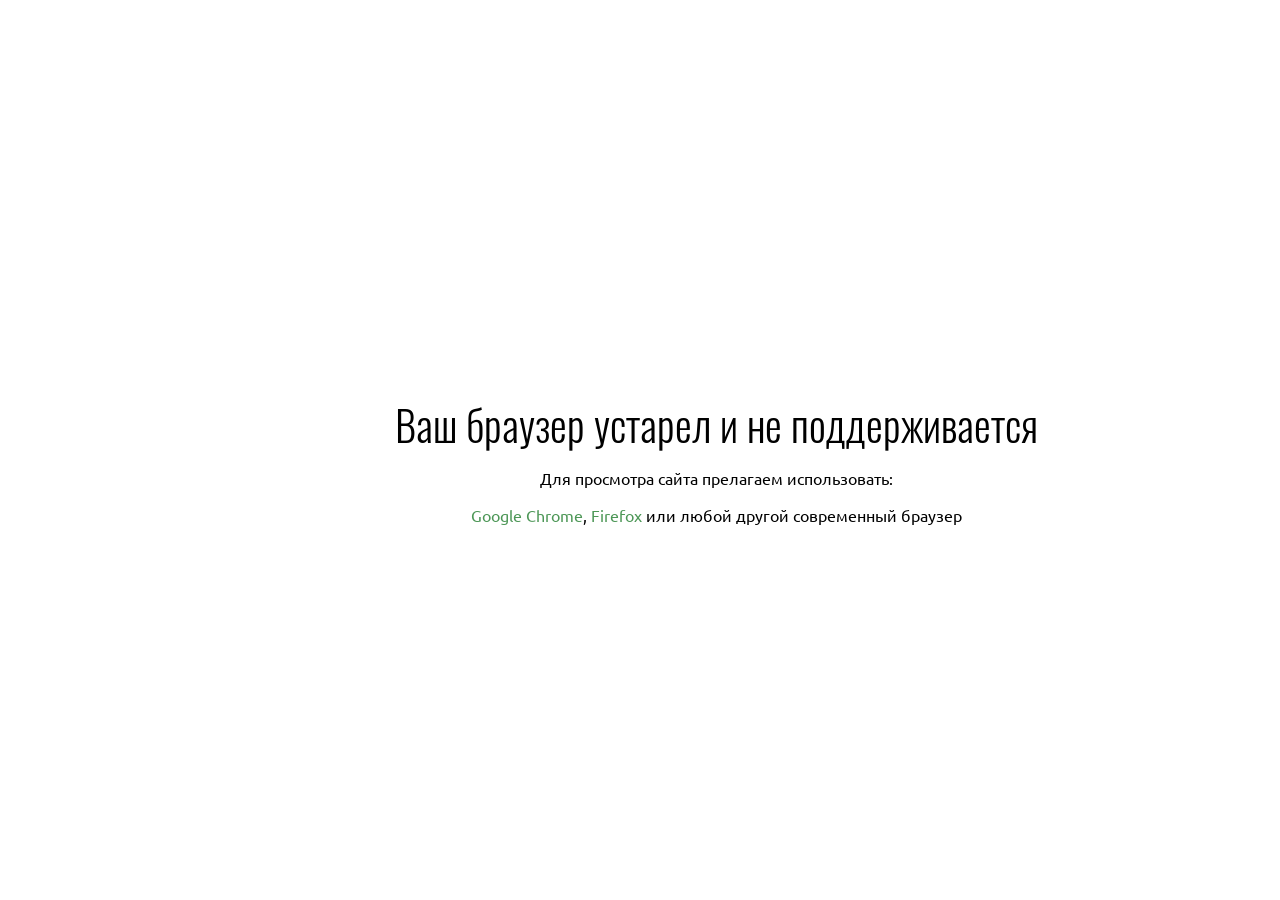
==== old-browser.html @ 26969a4f "Initial commit" ====
<!doctype html>
<html lang="ru">
<head>
  <meta charset="UTF-8">
  <title>Браузер устарел</title>
	<meta http-equiv="X-UA-Compatible" content="IE=edge" /> 
  <link rel="stylesheet" type="text/css" href="css/fonts.css" />	
  <link rel="stylesheet" type="text/css" href="css/style.css" />
</head>
<body>
  <style>
		html,body{height:100%;}
		body{display:table;width:100%;max-width:1200px;margin:0 auto;}
		.ie-wrapper{display:table-cell;vertical-align:middle;padding:50px 15px;text-align:center;}
		p{margin: 0 0 1em}
	</style>
	<div class="ie-wrapper">
		<img src="/img/logo.svg" width="300" alt="" />
		<h2>Ваш браузер устарел и не поддерживается</h2>
		<p>Для просмотра сайта прелагаем использовать:</p>
			<p><a href="https://www.google.com/intl/ru_ALL/chrome/">Google Chrome</a>, <a href="https://www.mozilla.org/ru/firefox/new/">Firefox</a> 
			или любой другой современный браузер</p>
	</div>
</body>
</html>
---- css/fonts.css ----
﻿@font-face {
	font-family: 'Oswald';
	src: local('Oswald ExtraLight'), local('Oswald-ExtraLight'),
			url('../fonts/oswald/Oswald-ExtraLight.woff2') format('woff2'),
			url('../fonts/oswald/Oswald-ExtraLight.woff') format('woff');
	font-weight: 200;
	font-style: normal;
	font-display: swap;
}
@font-face {
	font-family: 'Oswald';
	src: local('Oswald Light'), local('Oswald-Light'),
			url('../fonts/oswald/Oswald-Light.woff2') format('woff2'),
			url('../fonts/oswald/Oswald-Light.woff') format('woff');
	font-weight: 300;
	font-style: normal;
	font-display: swap;
}
@font-face {
	font-family: 'Oswald';
	src: local('Oswald Regular'), local('Oswald-Regular'),
			url('../fonts/oswald/Oswald-Regular.woff2') format('woff2'),
			url('../fonts/oswald/Oswald-Regular.woff') format('woff');
	font-weight: normal;
	font-style: normal;
	font-display: swap;
}
@font-face {
	font-family: 'Oswald';
	src: local('Oswald Medium'), local('Oswald-Medium'),
			url('../fonts/oswald/Oswald-Medium.woff2') format('woff2'),
			url('../fonts/oswald/Oswald-Medium.woff') format('woff');
	font-weight: 500;
	font-style: normal;
	font-display: swap;
}
@font-face {
	font-family: 'Oswald';
	src: local('Oswald SemiBold'), local('Oswald-SemiBold'),
			url('../fonts/oswald/Oswald-SemiBold.woff2') format('woff2'),
			url('../fonts/oswald/Oswald-SemiBold.woff') format('woff');
	font-weight: 600;
	font-style: normal;
	font-display: swap;
}
@font-face {
	font-family: 'Oswald';
	src: local('Oswald Bold'), local('Oswald-Bold'),
			url('../fonts/oswald/Oswald-Bold.woff2') format('woff2'),
			url('../fonts/oswald/Oswald-Bold.woff') format('woff');
	font-weight: bold;
	font-style: normal;
	font-display: swap;
}
/*ubuntu*/
@font-face {
	font-family: 'Ubuntu';
	src: local('Ubuntu Light Italic'), local('Ubuntu-LightItalic'),
			url('../fonts/ubuntu/Ubuntu-LightItalic.woff2') format('woff2'),
			url('../fonts/ubuntu/Ubuntu-LightItalic.woff') format('woff');
	font-weight: 300;
	font-style: italic;
}
@font-face {
	font-family: 'Ubuntu';
	src: local('Ubuntu Light'), local('Ubuntu-Light'),
			url('../fonts/ubuntu/Ubuntu-Light.woff2') format('woff2'),
			url('../fonts/ubuntu/Ubuntu-Light.woff') format('woff');
	font-weight: 300;
	font-style: normal;
}
@font-face {
	font-family: 'Ubuntu';
	src: local('Ubuntu Regular'), local('Ubuntu-Regular'),
			url('../fonts/ubuntu/Ubuntu-Regular.woff2') format('woff2'),
			url('../fonts/ubuntu/Ubuntu-Regular.woff') format('woff');
	font-weight: normal;
	font-style: normal;
}
@font-face {
	font-family: 'Ubuntu';
	src: local('Ubuntu Italic'), local('Ubuntu-Italic'),
			url('../fonts/ubuntu/Ubuntu-Italic.woff2') format('woff2'),
			url('../fonts/ubuntu/Ubuntu-Italic.woff') format('woff');
	font-weight: normal;
	font-style: italic;
}
@font-face {
	font-family: 'Ubuntu';
	src: local('Ubuntu Medium'), local('Ubuntu-Medium'),
			url('../fonts/ubuntu/Ubuntu-Medium.woff2') format('woff2'),
			url('../fonts/ubuntu/Ubuntu-Medium.woff') format('woff');
	font-weight: 500;
	font-style: normal;
}
@font-face {
	font-family: 'Ubuntu';
	src: local('Ubuntu Medium Italic'), local('Ubuntu-MediumItalic'),
			url('../fonts/ubuntu/Ubuntu-MediumItalic.woff2') format('woff2'),
			url('../fonts/ubuntu/Ubuntu-MediumItalic.woff') format('woff');
	font-weight: 500;
	font-style: italic;
}
@font-face {
	font-family: 'Ubuntu';
	src: local('Ubuntu Bold'), local('Ubuntu-Bold'),
			url('../fonts/ubuntu/Ubuntu-Bold.woff2') format('woff2'),
			url('../fonts/ubuntu/Ubuntu-Bold.woff') format('woff');
	font-weight: bold;
	font-style: normal;
}
@font-face {
	font-family: 'Ubuntu';
	src: local('Ubuntu Bold Italic'), local('Ubuntu-BoldItalic'),
			url('../fonts/ubuntu/Ubuntu-BoldItalic.woff2') format('woff2'),
			url('../fonts/ubuntu/Ubuntu-BoldItalic.woff') format('woff');
	font-weight: bold;
	font-style: italic;
}
---- css/style.css ----
@charset "UTF-8";
html {
  -webkit-box-sizing: border-box;
          box-sizing: border-box;
}

*, :before, :after {
  -webkit-box-sizing: inherit;
          box-sizing: inherit;
  -webkit-box-flex: 0;
      -ms-flex: 0 1 auto;
          flex: 0 1 auto;
}

body {
  margin: 0;
  padding: 0 0 0 152px;
  min-height: 100vh;
  min-height: var(--w-height);
  font: normal normal 16px/1.3125 Ubuntu, sans-serif;
}

img,
iframe,
video {
  max-width: 100%;
  -webkit-user-select: none;
     -moz-user-select: none;
      -ms-user-select: none;
          user-select: none;
}

a img {
  border: none;
}

a {
  color: #4D9757;
  text-decoration: none;
}

p {
  margin: 0 0 0.9375;
}
p:last-child {
  margin: 0;
}

*:focus {
  outline: none;
}

*:invalid {
  -webkit-box-shadow: none;
          box-shadow: none;
}

/*элементы форм */
input, textarea, button, select {
  font: inherit;
  color: inherit;
}

textarea {
  resize: none;
  overflow: auto;
}

.field {
  display: block;
  position: relative;
  -webkit-user-select: none;
     -moz-user-select: none;
      -ms-user-select: none;
          user-select: none;
  text-align: left;
  margin: 0 0 15px;
}
.field:last-child {
  margin-bottom: 0;
}
.field__input, .field__select {
  margin: 0;
}
.field__placeholder {
  font-size: 16px;
  color: #000;
  line-height: normal;
  white-space: nowrap;
  overflow: hidden;
  text-overflow: ellipsis;
  position: absolute;
  top: 21px;
  left: 25px;
  width: calc(100% - 50px);
  -webkit-transition: all 0.2s ease;
  transition: all 0.2s ease;
  pointer-events: none;
}
.field__input:focus + .field__placeholder, .field--fill .field__placeholder {
  font-size: 11px;
  top: 4px;
}
.field__description {
  display: block;
  font-size: 14px;
  line-height: normal;
  color: #ADADAD;
  padding: 4px 25px;
}

/*кнопки */
button,
[type=submit],
[type=reset],
[type=image] {
  cursor: pointer;
}

.btn {
  -webkit-appearance: none;
     -moz-appearance: none;
          appearance: none;
  display: inline-block;
  vertical-align: top;
  background: -webkit-gradient(linear, left top, left bottom, from(#E2CA71), to(#C6A238));
  background: linear-gradient(180deg, #E2CA71 0%, #C6A238 100%);
  font: normal bold 16px/1.5 Ubuntu, sans-serif;
  padding: 24px 50px;
  color: #fff;
  text-shadow: 0px -1px 0px rgba(0, 0, 0, 0.246449);
  text-transform: uppercase;
  border-radius: 100px;
  text-align: center;
  -webkit-user-select: none;
     -moz-user-select: none;
      -ms-user-select: none;
          user-select: none;
  -webkit-box-shadow: 0px 3px 0px #967B12;
          box-shadow: 0px 3px 0px #967B12;
}
.btn--small {
  background: #51B05E;
  padding: 5px 13px;
  border-radius: 4px;
  font-weight: 400;
  text-transform: none;
  text-shadow: none;
  -webkit-box-shadow: none;
          box-shadow: none;
  font-size: 14px;
}
.btn--block {
  display: block;
  width: 100%;
  padding-left: 7px;
  padding-right: 7px;
}

/*заголовки */
h1, h2, h3, h4, h5, h6 {
  margin: 0 0 1em;
}

h1, h2 {
  font-family: Oswald, sans-serif;
  font-weight: 300;
  font-size: 42px;
}
h1 b, h1 strong, h2 b, h2 strong {
  font-weight: inherit;
  color: #4D9757;
}

h1 {
  line-height: 1.619047619;
  margin: 0 0 0.4761904762em;
}
h1:last-child {
  margin-bottom: 0;
}

h2 {
  line-height: 1.380952381;
  margin: 0 0 0.380952381em;
}
h2:last-child {
  margin-bottom: 0;
}

h4 {
  font-size: 20px;
  line-height: 1.3;
  font-weight: inherit;
  margin: 0 0 0.85em;
}
h4:last-child {
  margin-bottom: 0;
}

/*списки */
ul, ol {
  margin: 0 0 1em;
}

/*таблицы */
/*контейнеры */
.wrapper {
  max-width: 1215px;
  padding: 0 65px;
}

/*ОСНОВНОЕ СОДЕРЖИМОЕ */
.header {
  position: fixed;
  top: 0;
  left: 0;
  width: 152px;
  height: 100%;
}

.top-block {
  min-height: 100vh;
  min-height: var(--w-height);
  padding: 100px 0;
  background-size: cover;
  background-position: center;
  background-repeat: no-repeat;
  display: -webkit-box;
  display: -ms-flexbox;
  display: flex;
  -webkit-box-orient: vertical;
  -webkit-box-direction: normal;
      -ms-flex-direction: column;
          flex-direction: column;
  color: #fff;
}
.top-block__wrapper {
  width: 100%;
  margin: auto 0;
}
.top-block__text {
  max-width: 680px;
}
.top-block__text h1 {
  text-transform: uppercase;
}

/*АДАПТИВ */
@media(min-width: 992px) {
  .btn {
    -webkit-transition: all 0.3s ease;
    transition: all 0.3s ease;
  }
  .btn:hover {
    background: -webkit-gradient(linear, left top, left bottom, color-stop(-144.43%, #E2CA71), color-stop(38.55%, #C6A238));
    background: linear-gradient(180deg, #E2CA71 -144.43%, #C6A238 38.55%);
  }
  .btn--small:hover {
    background: #3D9349;
  }
}
@media(max-width:1199px) {
  .wrapper {
    max-width: 992px;
  }
}
@media(max-width:991px);
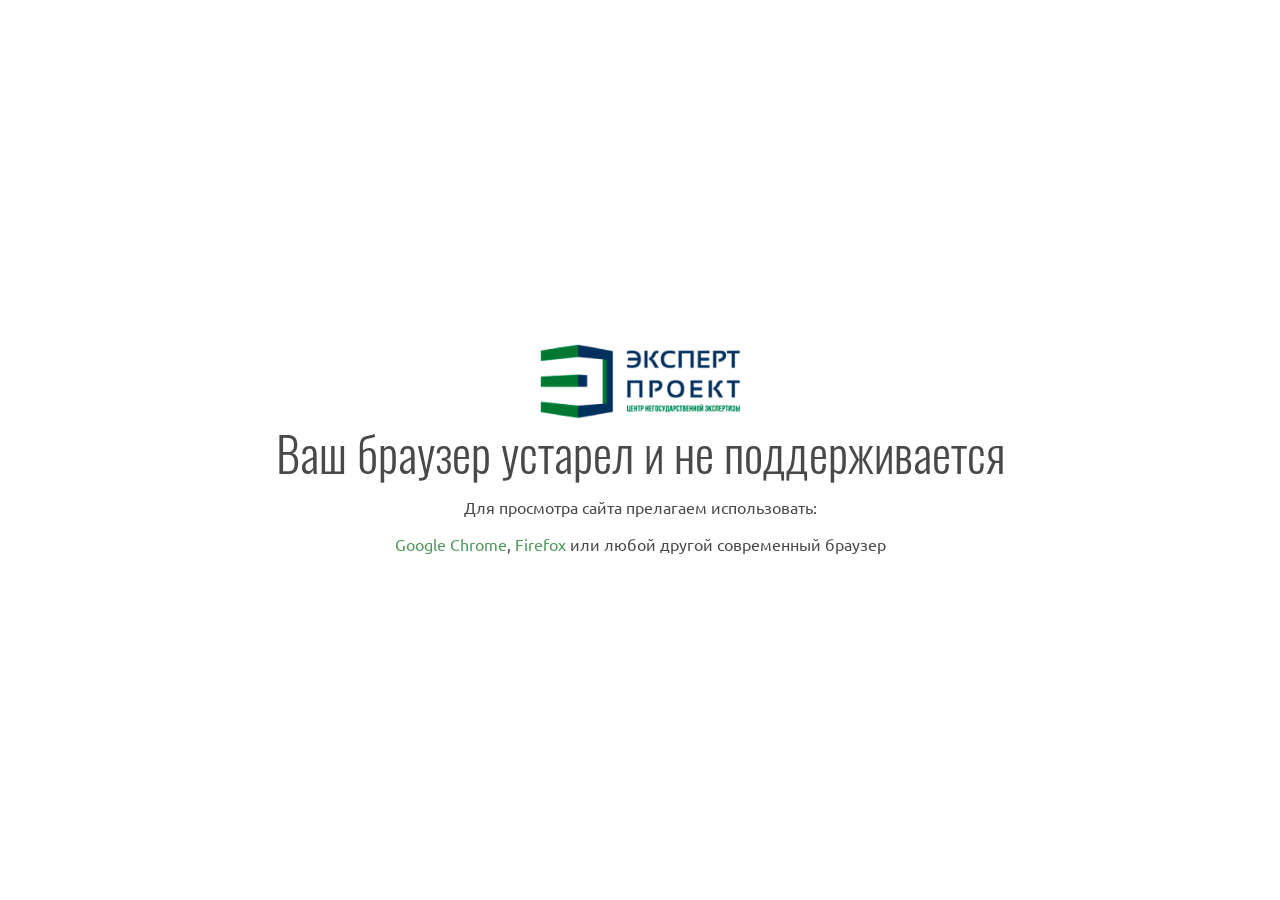
==== commit 85e60f87: "done" ====
--- a/old-browser.html
+++ b/old-browser.html
@@ -15,7 +15,7 @@
 		p{margin: 0 0 1em}
 	</style>
 	<div class="ie-wrapper">
-		<img src="/img/logo.svg" width="300" alt="" />
+		<img src="/img/logo.png" width="200" alt="" />
 		<h2>Ваш браузер устарел и не поддерживается</h2>
 		<p>Для просмотра сайта прелагаем использовать:</p>
 			<p><a href="https://www.google.com/intl/ru_ALL/chrome/">Google Chrome</a>, <a href="https://www.mozilla.org/ru/firefox/new/">Firefox</a> 
--- a/css/fonts.css
+++ b/css/fonts.css
@@ -116,4 +116,85 @@
 			url('../fonts/ubuntu/Ubuntu-BoldItalic.woff') format('woff');
 	font-weight: bold;
 	font-style: italic;
+}
+@font-face {
+	font-family: 'Montserrat';
+	src: local('Montserrat Thin'), local('Montserrat-Thin'),
+			url('../fonts/montserrat/Montserrat-Thin.woff2') format('woff2'),
+			url('../fonts/montserrat/Montserrat-Thin.woff') format('woff');
+	font-weight: 100;
+	font-style: normal;
+	font-display: swap;
+}
+@font-face {
+	font-family: 'Montserrat';
+	src: local('Montserrat ExtraLight'), local('Montserrat-ExtraLight'),
+			url('../fonts/montserrat/Montserrat-ExtraLight.woff2') format('woff2'),
+			url('../fonts/montserrat/Montserrat-ExtraLight.woff') format('woff');
+	font-weight: 200;
+	font-style: normal;
+	font-display: swap;
+}
+@font-face {
+	font-family: 'Montserrat';
+	src: local('Montserrat Light'), local('Montserrat-Light'),
+			url('../fonts/montserrat/Montserrat-Light.woff2') format('woff2'),
+			url('../fonts/montserrat/Montserrat-Light.woff') format('woff');
+	font-weight: 300;
+	font-style: normal;
+	font-display: swap;
+}
+@font-face {
+	font-family: 'Montserrat';
+	src: local('Montserrat Regular'), local('Montserrat-Regular'),
+			url('../fonts/montserrat/Montserrat-Regular.woff2') format('woff2'),
+			url('../fonts/montserrat/Montserrat-Regular.woff') format('woff');
+	font-weight: normal;
+	font-style: normal;
+	font-display: swap;
+}
+@font-face {
+	font-family: 'Montserrat';
+	src: local('Montserrat Medium'), local('Montserrat-Medium'),
+			url('../fonts/montserrat/Montserrat-Medium.woff2') format('woff2'),
+			url('../fonts/montserrat/Montserrat-Medium.woff') format('woff');
+	font-weight: 500;
+	font-style: normal;
+	font-display: swap;
+}
+@font-face {
+	font-family: 'Montserrat';
+	src: local('Montserrat SemiBold'), local('Montserrat-SemiBold'),
+			url('../fonts/montserrat/Montserrat-SemiBold.woff2') format('woff2'),
+			url('../fonts/montserrat/Montserrat-SemiBold.woff') format('woff');
+	font-weight: 600;
+	font-style: normal;
+	font-display: swap;
+}
+@font-face {
+	font-family: 'Montserrat';
+	src: local('Montserrat Bold'), local('Montserrat-Bold'),
+			url('../fonts/montserrat/Montserrat-Bold.woff2') format('woff2'),
+			url('../fonts/montserrat/Montserrat-Bold.woff') format('woff');
+	font-weight: bold;
+	font-style: normal;
+	font-display: swap;
+}
+@font-face {
+	font-family: 'Montserrat';
+	src: local('Montserrat ExtraBold'), local('Montserrat-ExtraBold'),
+			url('../fonts/montserrat/Montserrat-ExtraBold.woff2') format('woff2'),
+			url('../fonts/montserrat/Montserrat-ExtraBold.woff') format('woff');
+	font-weight: 800;
+	font-style: normal;
+	font-display: swap;
+}
+@font-face {
+	font-family: 'Montserrat';
+	src: local('Montserrat Black'), local('Montserrat-Black'),
+			url('../fonts/montserrat/Montserrat-Black.woff2') format('woff2'),
+			url('../fonts/montserrat/Montserrat-Black.woff') format('woff');
+	font-weight: 900;
+	font-style: normal;
+	font-display: swap;
 }
--- a/css/style.css
+++ b/css/style.css
@@ -14,10 +14,12 @@
 
 body {
   margin: 0;
-  padding: 0 0 0 152px;
+  padding: 0 0 0 151px;
   min-height: 100vh;
   min-height: var(--w-height);
+  min-width: 320px;
   font: normal normal 16px/1.3125 Ubuntu, sans-serif;
+  color: #494949;
 }
 
 img,
@@ -40,10 +42,41 @@
 }
 
 p {
-  margin: 0 0 0.9375;
+  margin: 0 0 0.9375em;
 }
 p:last-child {
   margin: 0;
+}
+
+blockquote {
+  margin: 1.2272727273em 0 1em;
+  font-size: 22px;
+  line-height: 1.3181818182;
+  font-style: italic;
+  padding: 0 0 0 80px;
+  position: relative;
+}
+blockquote:last-child {
+  margin-bottom: 0;
+}
+blockquote:first-child {
+  margin-top: 0;
+}
+blockquote:before {
+  content: "„";
+  display: inline-block;
+  pointer-events: none;
+  font: normal 300 180px/1 Oswald, sans-serif;
+  color: #51B05E;
+  position: absolute;
+  bottom: calc(100% - 0.21em);
+  left: 0;
+}
+blockquote p {
+  margin: 0 0 0.4545454545em;
+}
+blockquote p:last-child {
+  margin-bottom: 0;
 }
 
 *:focus {
@@ -64,6 +97,35 @@
 textarea {
   resize: none;
   overflow: auto;
+}
+
+[type=text],
+[type=email],
+[type=tel],
+[type=password],
+[type=url],
+textarea {
+  display: block;
+  width: 100%;
+  border: none;
+  border-radius: 10px;
+  background-color: #F7F7F7;
+  padding: 22px 20px;
+  font-size: 16px;
+  line-height: 1.3125;
+  color: #282828;
+  -webkit-box-shadow: inset 0px 1px 3px rgba(0, 0, 0, 0.0986943);
+          box-shadow: inset 0px 1px 3px rgba(0, 0, 0, 0.0986943);
+  margin: 0 0 20px;
+  min-width: 0;
+}
+[type=text]:last-child,
+[type=email]:last-child,
+[type=tel]:last-child,
+[type=password]:last-child,
+[type=url]:last-child,
+textarea:last-child {
+  margin-bottom: 0;
 }
 
 .field {
@@ -73,40 +135,43 @@
      -moz-user-select: none;
       -ms-user-select: none;
           user-select: none;
+  margin: 0 0 20px;
+  color: #282828;
+}
+.field:last-child {
+  margin-bottom: 0;
+}
+.field__input {
+  margin: 0;
   text-align: left;
-  margin: 0 0 15px;
-}
-.field:last-child {
-  margin-bottom: 0;
-}
-.field__input, .field__select {
-  margin: 0;
 }
 .field__placeholder {
   font-size: 16px;
-  color: #000;
-  line-height: normal;
+  line-height: 1.3125;
+  font-weight: bold;
   white-space: nowrap;
   overflow: hidden;
   text-overflow: ellipsis;
   position: absolute;
-  top: 21px;
-  left: 25px;
-  width: calc(100% - 50px);
+  top: 23px;
+  /*горожу такой колхоз, т.к. text-align не анимируется */
+  left: 50%;
+  -webkit-transform: translateX(-50%);
+          transform: translateX(-50%);
+  text-align: left;
+  max-width: 100%;
+  padding: 0 20px;
+  pointer-events: none;
   -webkit-transition: all 0.2s ease;
   transition: all 0.2s ease;
-  pointer-events: none;
 }
 .field__input:focus + .field__placeholder, .field--fill .field__placeholder {
-  font-size: 11px;
-  top: 4px;
-}
-.field__description {
-  display: block;
-  font-size: 14px;
-  line-height: normal;
-  color: #ADADAD;
-  padding: 4px 25px;
+  font-size: 12px;
+  line-height: 1.75;
+  top: 0;
+  left: 0;
+  -webkit-transform: none;
+          transform: none;
 }
 
 /*кнопки */
@@ -125,8 +190,9 @@
   vertical-align: top;
   background: -webkit-gradient(linear, left top, left bottom, from(#E2CA71), to(#C6A238));
   background: linear-gradient(180deg, #E2CA71 0%, #C6A238 100%);
-  font: normal bold 16px/1.5 Ubuntu, sans-serif;
+  font: normal 500 16px/1.5 Ubuntu, sans-serif;
   padding: 24px 50px;
+  border: none;
   color: #fff;
   text-shadow: 0px -1px 0px rgba(0, 0, 0, 0.246449);
   text-transform: uppercase;
@@ -141,14 +207,27 @@
 }
 .btn--small {
   background: #51B05E;
-  padding: 5px 13px;
+  padding: 5px 12px;
   border-radius: 4px;
   font-weight: 400;
   text-transform: none;
   text-shadow: none;
   -webkit-box-shadow: none;
           box-shadow: none;
+  font-size: 12px;
+}
+.btn--thin {
+  border: 3px solid #4D9757;
+  color: inherit;
+  background: none;
+  padding: 12px 35px;
+  -webkit-box-shadow: none;
+          box-shadow: none;
   font-size: 14px;
+}
+.btn--white {
+  color: #fff;
+  border-color: #fff;
 }
 .btn--block {
   display: block;
@@ -156,6 +235,28 @@
   padding-left: 7px;
   padding-right: 7px;
 }
+.btn--question:before {
+  content: "";
+  font-family: "Font Awesome 5 Pro";
+  font-size: 1.3571428571em;
+  line-height: 0.76;
+  font-weight: 400;
+  color: #4D9757;
+  vertical-align: text-top;
+  margin-right: 0.6315789474em;
+  margin-left: -0.2631578947em;
+}
+.btn--envelope:before {
+  content: "";
+  font-family: "Font Awesome 5 Pro";
+  font-size: 1.3571428571em;
+  line-height: 0.76;
+  font-weight: 400;
+  color: #4D9757;
+  vertical-align: -0.1em;
+  margin-right: 0.6315789474em;
+  margin-left: -0.2631578947em;
+}
 
 /*заголовки */
 h1, h2, h3, h4, h5, h6 {
@@ -165,7 +266,7 @@
 h1, h2 {
   font-family: Oswald, sans-serif;
   font-weight: 300;
-  font-size: 42px;
+  font-size: 48px;
 }
 h1 b, h1 strong, h2 b, h2 strong {
   font-weight: inherit;
@@ -173,18 +274,28 @@
 }
 
 h1 {
-  line-height: 1.619047619;
-  margin: 0 0 0.4761904762em;
+  line-height: 1.4166666667;
+  margin: 0 0 0.4166666667em;
 }
 h1:last-child {
   margin-bottom: 0;
 }
 
 h2 {
-  line-height: 1.380952381;
-  margin: 0 0 0.380952381em;
+  line-height: 1.2083333333;
+  margin: 0 0 0.3333333333em;
 }
 h2:last-child {
+  margin-bottom: 0;
+}
+
+h3 {
+  font-size: 24px;
+  line-height: 1.3333333333;
+  margin: 0 0 4px;
+  font-weight: inherit;
+}
+h3:last-child {
   margin-bottom: 0;
 }
 
@@ -198,9 +309,34 @@
   margin-bottom: 0;
 }
 
+h5 {
+  color: #6a6a6a;
+  font-size: 13px;
+  line-height: 1.3846153846;
+  font-weight: inherit;
+  margin: 0 0 1em;
+}
+h5:last-child {
+  margin-bottom: 0;
+}
+
 /*списки */
 ul, ol {
   margin: 0 0 1em;
+}
+ul:last-child, ol:last-child {
+  margin-bottom: 0;
+}
+
+ul {
+  list-style-image: url(../img/icons/list-marker.svg);
+  padding-left: 1.3em;
+}
+ul > li {
+  margin: 0 0 1em;
+}
+ul > li:last-child {
+  margin-bottom: 0;
 }
 
 /*таблицы */
@@ -208,21 +344,218 @@
 .wrapper {
   max-width: 1215px;
   padding: 0 65px;
+  margin: 0 auto;
+}
+
+.box {
+  display: -webkit-box;
+  display: -ms-flexbox;
+  display: flex;
+  -ms-flex-wrap: wrap;
+      flex-wrap: wrap;
+  margin: 0 -10px;
+}
+
+/*элементы слайдера */
+.slick-arrow {
+  display: inline-block;
+  vertical-align: top;
+  width: 52px;
+  height: 52px;
+  border: 3px solid #4D9757;
+  border-radius: 50%;
+  color: #000;
+  text-align: center;
+  line-height: 46px;
+  font-size: 26px;
+  cursor: pointer;
+}
+
+/*модальные окна */
+.modal {
+  display: none;
+}
+.mfp-content .modal {
+  display: block;
+}
+
+.mfp-inline-holder .mfp-content {
+  width: auto;
+  max-width: 100%;
 }
 
 /*ОСНОВНОЕ СОДЕРЖИМОЕ */
+.logo {
+  display: inline-block;
+}
+.logo img {
+  display: block;
+  width: 100%;
+}
+
+.menu-btn {
+  display: none;
+}
+
 .header {
   position: fixed;
   top: 0;
   left: 0;
-  width: 152px;
+  width: 151px;
   height: 100%;
+  display: -webkit-box;
+  display: -ms-flexbox;
+  display: flex;
+  -webkit-box-orient: vertical;
+  -webkit-box-direction: normal;
+      -ms-flex-direction: column;
+          flex-direction: column;
+  overflow: auto;
+  color: #000;
+  border-right: 1px solid rgba(0, 0, 0, 0.1);
+}
+.header__logo {
+  padding: 12px 15px 18px 12px;
+  border-bottom: 1px solid rgba(0, 0, 0, 0.1);
+  -webkit-box-flex: 0;
+      -ms-flex: 0 0 auto;
+          flex: 0 0 auto;
+}
+.header__menu {
+  display: -webkit-box;
+  display: -ms-flexbox;
+  display: flex;
+  -webkit-box-orient: vertical;
+  -webkit-box-direction: normal;
+      -ms-flex-direction: column;
+          flex-direction: column;
+  -webkit-box-flex: 1;
+      -ms-flex: 1 1 auto;
+          flex: 1 1 auto;
+}
+.header__nav {
+  list-style: none;
+  margin: 0;
+  padding: 0;
+  font: normal bold 18px/1.25 Oswald, sans-serif;
+  padding: 10px 0;
+  border-bottom: 1px solid rgba(0, 0, 0, 0.1);
+  -webkit-box-flex: 1;
+      -ms-flex: 1 1 auto;
+          flex: 1 1 auto;
+}
+.header__nav > li {
+  margin: 0;
+}
+.header__nav > li.active {
+  color: #4D9757;
+}
+.header__nav > li > a {
+  display: block;
+  color: inherit;
+  padding: 12px 15px;
+}
+.header__contacts {
+  padding: 14px 12px;
+  border-bottom: 1px solid rgba(0, 0, 0, 0.1);
+  -webkit-box-flex: 0;
+      -ms-flex: 0 0 auto;
+          flex: 0 0 auto;
+  text-align: center;
+}
+.header__phone {
+  color: inherit;
+  font-size: 18px;
+  font-family: Oswald;
+}
+.header__phone--mobile {
+  display: none;
+}
+.header__status {
+  font-size: 12px;
+  margin: 7px 0;
+}
+.header__status:before {
+  content: "";
+  display: inline-block;
+  width: 0.75em;
+  height: 0.75em;
+  border-radius: 50%;
+  vertical-align: middle;
+  background-color: #51B05E;
+  margin: 0 0.5em 0 0;
+}
+.header__auth {
+  padding: 22px;
+  text-align: center;
+  border-bottom: 1px solid rgba(0, 0, 0, 0.1);
+  font-size: 12px;
+  line-height: 1.1666666667;
+}
+.header__auth-icon {
+  display: block;
+  color: #4D9757;
+  font-size: 28px;
+  margin: 0 0 8px;
+}
+.header__auth-title {
+  font: normal bold 12px/1.42 Montserrat, sans-serif;
+  text-transform: uppercase;
+  color: #282828;
+  margin: 0 0 8px;
+}
+.header__auth-title:last-child {
+  margin-bottom: 0;
+}
+
+.link-banner {
+  display: block;
+  background-color: #fff;
+  border-radius: 6px;
+  -webkit-box-shadow: 0px 5px 17px rgba(0, 0, 0, 0.115111);
+          box-shadow: 0px 5px 17px rgba(0, 0, 0, 0.115111);
+  position: relative;
+  padding: 15px 30px;
+  display: -webkit-box;
+  display: -ms-flexbox;
+  display: flex;
+  -webkit-box-align: center;
+      -ms-flex-align: center;
+          align-items: center;
+  color: #191919;
+}
+.link-banner:before {
+  content: "";
+  display: block;
+  border: 1px solid #D7BD62;
+  border-radius: inherit;
+  position: absolute;
+  top: 7px;
+  left: 7px;
+  width: calc(100% - 14px);
+  height: calc(100% - 14px);
+  pointer-events: none;
+}
+.link-banner__img {
+  width: 78px;
+  -webkit-box-flex: 0;
+      -ms-flex: 0 0 auto;
+          flex: 0 0 auto;
+  margin: 0 14px 0 0;
+}
+.link-banner__text {
+  display: block;
+  width: calc(100% - 92px);
+  -webkit-box-flex: 1;
+      -ms-flex: 1 1 auto;
+          flex: 1 1 auto;
 }
 
 .top-block {
   min-height: 100vh;
   min-height: var(--w-height);
   padding: 100px 0;
+  position: relative;
   background-size: cover;
   background-position: center;
   background-repeat: no-repeat;
@@ -240,10 +573,1126 @@
   margin: auto 0;
 }
 .top-block__text {
-  max-width: 680px;
+  max-width: 770px;
+  padding-left: 90px;
+  font-size: 20px;
+  line-height: 1.3;
+  margin: 0 0 77px;
+}
+.top-block__text:last-child {
+  margin-bottom: 0;
 }
 .top-block__text h1 {
   text-transform: uppercase;
+}
+.top-block__text ul {
+  list-style: none;
+  margin: 0;
+  padding: 0;
+  padding-left: 2.15em;
+}
+.top-block__text ul > li {
+  margin: 0;
+}
+.top-block__text ul > li {
+  position: relative;
+  margin: 0 0 0.8em;
+}
+.top-block__text ul > li:last-child {
+  margin-bottom: 0;
+}
+.top-block__text ul > li:before {
+  content: url(../img/icons/checkbox.svg);
+  display: inline-block;
+  vertical-align: middle;
+  position: absolute;
+  left: -2.15em;
+}
+.top-block__footer {
+  width: -webkit-max-content;
+  width: -moz-max-content;
+  width: max-content;
+  max-width: calc(100% - 90px);
+  text-align: center;
+  margin-left: 90px;
+}
+.top-block__btn {
+  margin: 0 0 14px;
+}
+.top-block__btn:last-child {
+  margin-bottom: 0;
+}
+.top-block__banner {
+  position: absolute;
+  bottom: 0;
+  right: 67px;
+  width: 417px;
+  border-bottom-right-radius: 0;
+  border-bottom-left-radius: 0;
+}
+
+.info {
+  padding: 70px 0;
+  margin: 0 0 80px;
+  background: linear-gradient(to right, #f9f9f9 calc(50% + 300px), transparent calc(50% + 300px));
+}
+.info:last-child {
+  margin-bottom: 0;
+}
+.info__wrapper {
+  display: -webkit-box;
+  display: -ms-flexbox;
+  display: flex;
+  -webkit-box-align: start;
+      -ms-flex-align: start;
+          align-items: flex-start;
+  -webkit-box-pack: justify;
+      -ms-flex-pack: justify;
+          justify-content: space-between;
+}
+.info__text {
+  -ms-flex-preferred-size: 540px;
+      flex-basis: 540px;
+  margin-right: 30px;
+}
+.info__img {
+  -ms-flex-preferred-size: 451px;
+      flex-basis: 451px;
+}
+
+.infographics {
+  display: -webkit-box;
+  display: -ms-flexbox;
+  display: flex;
+  -ms-flex-wrap: wrap;
+      flex-wrap: wrap;
+  margin: 0 -20px;
+}
+.infographics__item {
+  width: 240px;
+  margin: 0 20px 20px;
+  display: -webkit-box;
+  display: -ms-flexbox;
+  display: flex;
+  -webkit-box-align: center;
+      -ms-flex-align: center;
+          align-items: center;
+  line-height: normal;
+}
+.infographics__img {
+  margin: 0 17px 0 0;
+}
+
+.service-card {
+  -ms-flex-preferred-size: calc(50% - 20px);
+      flex-basis: calc(50% - 20px);
+  margin: 0 10px 20px;
+  display: -webkit-box;
+  display: -ms-flexbox;
+  display: flex;
+  -webkit-box-align: start;
+      -ms-flex-align: start;
+          align-items: flex-start;
+  position: relative;
+  border: 1px solid rgba(77, 151, 87, 0.2);
+  border-radius: 5px;
+  padding: 36px 28px 30px;
+  color: #282828;
+}
+.service-card__link {
+  display: block;
+  position: absolute;
+  top: 0;
+  left: 0;
+  width: 100%;
+  height: 100%;
+}
+.service-card__img {
+  width: 128px;
+  -webkit-box-flex: 0;
+      -ms-flex: 0 0 auto;
+          flex: 0 0 auto;
+  margin: 0 14px 0 0;
+}
+.service-card__text {
+  -webkit-box-flex: 1;
+      -ms-flex: 1 1 auto;
+          flex: 1 1 auto;
+}
+.service-card__text h4 {
+  font-weight: bold;
+  margin: 0 0 0.4em;
+}
+.service-card__text h4:last-child {
+  margin-bottom: 0;
+}
+.service-card__content {
+  position: relative;
+  z-index: 1;
+  line-height: 1.5;
+  margin: 0 0 37px;
+}
+.service-card__content:last-child {
+  margin-bottom: 0;
+}
+.service-card__pseudo-link {
+  vertical-align: top;
+  color: #4D9757;
+  text-transform: uppercase;
+  border-bottom: 1px dashed rgba(77, 151, 87, 0.5);
+  pointer-events: none;
+  font-family: Oswald;
+  font-weight: 400;
+  letter-spacing: 0.04375em;
+}
+
+.services {
+  padding: 60px 0 80px;
+}
+.services__head {
+  margin: 0 0 30px;
+}
+.services__head:last-child {
+  margin-bottom: 0;
+}
+
+.about {
+  padding: 66px 0 77px;
+  background: url(../img/swamp-circle.svg) no-repeat right -75px top -80px, linear-gradient(to right, transparent calc(50% - 334px), #F9F9F9 calc(50% - 334px));
+  margin: 0 0 80px;
+}
+.about:last-child {
+  margin-bottom: 0;
+}
+.about__wrapper {
+  display: -webkit-box;
+  display: -ms-flexbox;
+  display: flex;
+  -webkit-box-align: center;
+      -ms-flex-align: center;
+          align-items: center;
+}
+.about__img {
+  width: 451px;
+}
+.about__text {
+  width: 570px;
+  padding: 0 85px 0 71px;
+}
+.about__text h2 {
+  margin: 0 0 0.2916666667em;
+}
+.about__text h2:last-child {
+  margin-bottom: 0;
+}
+
+.step-card {
+  margin: 0 7px 14px;
+  background-color: rgba(255, 255, 255, 0.25);
+  position: relative;
+  -ms-flex-preferred-size: 352px;
+      flex-basis: 352px;
+  padding: 27px 16px 29px 136px;
+  border-radius: 5px;
+}
+.step-card--right-image {
+  padding-left: 40px;
+  padding-right: 112px;
+}
+.step-card__img {
+  position: absolute;
+  right: calc(100% - 137px);
+  top: 50%;
+  pointer-events: none;
+  -webkit-transform: translateY(-50%);
+          transform: translateY(-50%);
+}
+.step-card__img--left-bottom {
+  bottom: 0;
+  top: auto;
+  -webkit-transform: none;
+          transform: none;
+}
+.step-card__img--right {
+  right: auto;
+  left: calc(100% - 155px);
+}
+.step-card__img--right-bottom {
+  left: calc(100% - 157px);
+  right: auto;
+  top: auto;
+  bottom: -32px;
+  -webkit-transform: none;
+          transform: none;
+}
+.step-card__index {
+  font: normal 300 48px/1.21 Oswald, sans-serif;
+  margin: 0 0 0.3541666667em;
+}
+.step-card__index:last-child {
+  margin-bottom: 0;
+}
+.step-card h4 {
+  font-weight: bold;
+  text-transform: uppercase;
+  margin: 0 0 0.35em;
+}
+.step-card h4:last-child {
+  margin-bottom: 0;
+}
+
+.info-card {
+  margin: 0 7px 14px;
+  background-color: rgba(255, 255, 255, 0.25);
+  position: relative;
+  -ms-flex-preferred-size: 352px;
+      flex-basis: 352px;
+  padding: 55px 16px 40px;
+  border-radius: 5px;
+  text-align: center;
+}
+.info-card:before {
+  content: "";
+  display: block;
+  position: absolute;
+  top: 10px;
+  left: 10px;
+  width: calc(100% - 20px);
+  height: calc(100% - 20px);
+  border: 1px solid rgba(255, 255, 255, 0.35);
+  border-radius: inherit;
+  pointer-events: none;
+}
+
+.scheme {
+  background-color: #4D9757;
+  color: #fff;
+  padding: 55px 0;
+  margin: 0 0 80px;
+  overflow: hidden;
+}
+.scheme:last-child {
+  margin-bottom: 0;
+}
+.scheme__head {
+  display: -webkit-box;
+  display: -ms-flexbox;
+  display: flex;
+  -webkit-box-align: start;
+      -ms-flex-align: start;
+          align-items: flex-start;
+  -webkit-box-pack: justify;
+      -ms-flex-pack: justify;
+          justify-content: space-between;
+  margin: 0 0 30px;
+}
+.scheme__head:last-child {
+  margin-bottom: 0;
+}
+.scheme__text {
+  -webkit-box-flex: 0;
+      -ms-flex: 0 1 620px;
+          flex: 0 1 620px;
+  padding-right: 10px;
+}
+.scheme__box {
+  margin: 0 -7px;
+}
+
+.person-card {
+  margin: 0 13px 55px;
+  background-color: #fff;
+  border-radius: 5px;
+  overflow: hidden;
+  -webkit-box-shadow: 0px 2px 9px rgba(0, 0, 0, 0.0644121);
+          box-shadow: 0px 2px 9px rgba(0, 0, 0, 0.0644121);
+  display: -webkit-box;
+  display: -ms-flexbox;
+  display: flex;
+  color: #282828;
+}
+.person-card__main {
+  width: 304px;
+  padding: 26px 23px 30px;
+  display: -webkit-box;
+  display: -ms-flexbox;
+  display: flex;
+  -webkit-box-orient: vertical;
+  -webkit-box-direction: normal;
+      -ms-flex-direction: column;
+          flex-direction: column;
+}
+.person-card__main h5 {
+  font-size: 12px;
+  line-height: 1.75;
+  margin: 0;
+}
+.person-card__main p {
+  margin: 0 0 0.3125em;
+}
+.person-card__main p:last-child {
+  margin-bottom: 0;
+}
+.person-card__text {
+  margin: 0 0 46px;
+}
+.person-card__nav {
+  display: -webkit-box;
+  display: -ms-flexbox;
+  display: flex;
+  -webkit-box-align: center;
+      -ms-flex-align: center;
+          align-items: center;
+  -ms-flex-wrap: wrap;
+      flex-wrap: wrap;
+  margin: 0 -5px;
+}
+.person-card__trigger {
+  display: inline-block;
+  color: #6a6a6a;
+  font-size: 12px;
+  line-height: 1;
+  padding: 9px 13px;
+  border-radius: 100px;
+  cursor: pointer;
+  -webkit-user-select: none;
+     -moz-user-select: none;
+      -ms-user-select: none;
+          user-select: none;
+  margin: 0 0 6px;
+}
+.person-card__trigger--active {
+  background-color: #eee;
+  color: #282828;
+}
+.person-card__btn {
+  margin: auto 0 0;
+}
+.person-card__img {
+  width: 234px;
+  height: 100%;
+  -o-object-fit: cover;
+     object-fit: cover;
+  -o-object-position: center;
+     object-position: center;
+}
+
+.team__inner {
+  padding: 57px;
+  background: url(../img/brown-circle.svg) no-repeat right -75px top -75px, linear-gradient(to top, transparent 184px, #F9F9F9 184px);
+}
+.team__head {
+  margin: 0 0 22px;
+}
+.team__head:last-child {
+  margin-bottom: 0;
+}
+.team__nav {
+  list-style: none;
+  margin: 0;
+  padding: 0;
+  display: -webkit-box;
+  display: -ms-flexbox;
+  display: flex;
+  -webkit-box-align: end;
+      -ms-flex-align: end;
+          align-items: flex-end;
+  -ms-flex-wrap: wrap;
+      flex-wrap: wrap;
+  -webkit-box-pack: center;
+      -ms-flex-pack: center;
+          justify-content: center;
+  font-size: 20px;
+  line-height: 1.3;
+  margin: 0 0 50px;
+}
+.team__nav > li {
+  margin: 0;
+}
+.team__nav:last-child {
+  margin-bottom: 0;
+}
+.team__nav > li {
+  display: inline-block;
+  position: relative;
+  padding: 1.1em 0.75em;
+  cursor: pointer;
+  -webkit-user-select: none;
+     -moz-user-select: none;
+      -ms-user-select: none;
+          user-select: none;
+  -webkit-transition: all 0.3s ease;
+  transition: all 0.3s ease;
+}
+.team__nav > li:before {
+  content: "";
+  display: block;
+  position: absolute;
+  bottom: 0;
+  left: 0;
+  width: 100%;
+  border-bottom: 4px solid transparent;
+}
+.team__nav > li.active {
+  color: #4D9757;
+}
+.team__nav > li.active:before {
+  border-color: #4D9757;
+}
+.team__box {
+  margin: 0 -13px;
+  -webkit-box-pack: center;
+      -ms-flex-pack: center;
+          justify-content: center;
+}
+
+.person {
+  text-align: center;
+  width: 430px;
+  max-width: 100%;
+}
+.person__img {
+  display: block;
+  margin: 0 auto;
+}
+.person__text {
+  max-width: 282px;
+  margin: -30px auto 0;
+  background-color: #fff;
+  border-radius: 6px;
+  padding: 30px;
+  -webkit-box-shadow: 0px 2px 6px rgba(0, 0, 0, 0.0843805);
+          box-shadow: 0px 2px 6px rgba(0, 0, 0, 0.0843805);
+  position: relative;
+  z-index: 1;
+  color: #282828;
+}
+.person__text:first-child {
+  margin-top: 0;
+}
+.person__text:before {
+  content: "";
+  display: block;
+  position: absolute;
+  top: 7px;
+  left: 7px;
+  width: calc(100% - 14px);
+  height: calc(100% - 14px);
+  border: 1px solid rgba(77, 151, 87, 0.1);
+  pointer-events: none;
+  border-radius: inherit;
+}
+.person__text h4 {
+  font: inherit;
+  font-weight: bold;
+  color: #4D9757;
+  margin: 0 0 0.1875em;
+}
+.person__text h4:last-child {
+  margin-bottom: 0;
+}
+.person__btn {
+  padding-left: 27px;
+  padding-right: 27px;
+}
+
+.faq {
+  position: relative;
+  padding: 50px 0 60px;
+}
+.faq:before {
+  content: "";
+  display: block;
+  position: absolute;
+  top: 0;
+  left: 0;
+  z-index: -1;
+  height: 100%;
+  width: calc(50% + 250px);
+  background: url(../img/green-circle.svg) no-repeat right -77px bottom -77px #F9F9F9;
+  pointer-events: none;
+}
+.faq__wrapper {
+  display: -webkit-box;
+  display: -ms-flexbox;
+  display: flex;
+  -webkit-box-align: start;
+      -ms-flex-align: start;
+          align-items: start;
+}
+.faq__text {
+  width: 600px;
+  max-width: 100%;
+}
+.faq__head {
+  margin: 0 0 33px;
+}
+.faq__head:last-child {
+  margin-bottom: 0;
+}
+.faq__body {
+  counter-reset: faq;
+}
+.faq__item {
+  background-color: #fff;
+  border-radius: 5px;
+  overflow: hidden;
+  -webkit-box-shadow: 0px 2px 6px rgba(0, 0, 0, 0.0843805);
+          box-shadow: 0px 2px 6px rgba(0, 0, 0, 0.0843805);
+  margin: 0 0 15px;
+  color: #000;
+  padding-left: 57.5px;
+  position: relative;
+}
+.faq__item:last-child {
+  margin-bottom: 0;
+}
+.faq__question {
+  cursor: pointer;
+  counter-increment: faq;
+  padding: 21px 75px 21px 20px;
+  -webkit-user-select: none;
+     -moz-user-select: none;
+      -ms-user-select: none;
+          user-select: none;
+}
+.faq__question:before {
+  content: counter(faq,decimal-leading-zero);
+  display: block;
+  font: normal 300 16px/63px Oswald, sans-serif;
+  color: #4D9757;
+  position: absolute;
+  left: 0;
+  top: 0;
+  height: 100%;
+  text-align: center;
+  width: 57.5px;
+  border-right: 1px solid #ECECEC;
+}
+.faq__question:after {
+  content: "";
+  display: inline-block;
+  color: #4D9757;
+  font: normal normal 24px/1 "Font Awesome 5 Pro";
+  position: absolute;
+  top: 20px;
+  right: 20px;
+  pointer-events: none;
+  -webkit-transition: all 0.3s ease;
+  transition: all 0.3s ease;
+}
+.faq__question--active:after {
+  -webkit-transform: rotate(180deg);
+          transform: rotate(180deg);
+}
+.faq__answer {
+  padding: 0 21px 31px;
+  display: none;
+}
+.faq__person {
+  width: 427px;
+  -webkit-box-flex: 0;
+      -ms-flex: 0 0 auto;
+          flex: 0 0 auto;
+  margin: -20px -40px 0 auto;
+}
+
+.review {
+  background-color: #F9F9F9;
+  width: 900px;
+  max-width: 100%;
+  display: -webkit-box;
+  display: -ms-flexbox;
+  display: flex;
+  -webkit-box-align: start;
+      -ms-flex-align: start;
+          align-items: flex-start;
+  margin: 0 0 20px;
+  padding: 30px 70px 70px 30px;
+}
+.review.slick-slide {
+  display: -webkit-box;
+  display: -ms-flexbox;
+  display: flex;
+  margin: 0 30px 0 0;
+}
+.review__pic {
+  display: block;
+  width: 287px;
+  -webkit-box-flex: 0;
+      -ms-flex: 0 0 auto;
+          flex: 0 0 auto;
+  -webkit-box-shadow: 0 6px 6px rgba(0, 0, 0, 0.3);
+          box-shadow: 0 6px 6px rgba(0, 0, 0, 0.3);
+  margin: 0 40px 0 0;
+}
+.review__pic img {
+  display: block;
+  width: 100%;
+}
+.review__text {
+  -webkit-box-flex: 1;
+      -ms-flex: 1 1 auto;
+          flex: 1 1 auto;
+}
+.review__author {
+  display: -webkit-box;
+  display: -ms-flexbox;
+  display: flex;
+  -webkit-box-align: center;
+      -ms-flex-align: center;
+          align-items: center;
+  margin: 0 0 12px;
+}
+.review__author-photo {
+  width: 90px;
+  height: 90px;
+  -o-object-fit: cover;
+     object-fit: cover;
+  -o-object-position: center;
+     object-position: center;
+  -webkit-box-flex: 0;
+      -ms-flex: 0 0 auto;
+          flex: 0 0 auto;
+  border-radius: 50%;
+  margin: 0 10px 0 0;
+}
+.review__author-text {
+  -webkit-box-flex: 1;
+      -ms-flex: 1 1 auto;
+          flex: 1 1 auto;
+  color: #6a6a6a;
+}
+.review__author-text h4 {
+  margin: 0;
+  color: #282828;
+}
+
+.reviews {
+  padding: 50px 0 80px;
+  background: url(../img/brown-circle.svg) no-repeat left calc(50% - 540px) bottom 42px/90px auto;
+}
+.reviews__head {
+  margin: 0 0 30px;
+  display: -webkit-box;
+  display: -ms-flexbox;
+  display: flex;
+  -webkit-box-align: end;
+      -ms-flex-align: end;
+          align-items: flex-end;
+}
+.reviews__text {
+  -webkit-box-flex: 1;
+      -ms-flex: 1 1 auto;
+          flex: 1 1 auto;
+}
+.reviews__nav {
+  -webkit-box-flex: 0;
+      -ms-flex: 0 0 auto;
+          flex: 0 0 auto;
+}
+.reviews__nav:empty {
+  display: none;
+}
+.reviews__slider {
+  padding: 0 calc(50% - 542.5px);
+}
+.reviews__slider.slick-initialized {
+  padding-right: 0;
+}
+.reviews__arrow {
+  margin-left: 14px;
+}
+
+.doc-card {
+  display: -webkit-box;
+  display: -ms-flexbox;
+  display: flex;
+  margin: 0 10px 20px;
+  position: relative;
+  border-radius: 5px;
+  overflow: hidden;
+  background-color: #fff;
+  -ms-flex-preferred-size: calc(50% - 20px);
+      flex-basis: calc(50% - 20px);
+  -webkit-box-shadow: 0px 2px 13px rgba(0, 0, 0, 0.0676901);
+          box-shadow: 0px 2px 13px rgba(0, 0, 0, 0.0676901);
+}
+.doc-card__link {
+  display: block;
+  position: absolute;
+  top: 0;
+  left: 0;
+  width: 100%;
+  height: 100%;
+  z-index: 1;
+}
+.doc-card__pic {
+  width: 97px;
+  -webkit-box-flex: 0;
+      -ms-flex: 0 0 auto;
+          flex: 0 0 auto;
+  position: relative;
+}
+.doc-card__pic:before {
+  content: "";
+  display: block;
+  position: absolute;
+  top: 0;
+  left: 0;
+  width: 100%;
+  height: 100%;
+  background: url(../img/grid.svg);
+}
+.doc-card__pic:after {
+  content: "";
+  font: normal 300 36px/1 "Font Awesome 5 Pro";
+  color: transparent;
+  display: inline-block;
+  position: absolute;
+  top: 50%;
+  left: 50%;
+  -webkit-transform: translate(-50%, -50%);
+          transform: translate(-50%, -50%);
+}
+.doc-card__pic img {
+  display: block;
+  width: 100%;
+  height: 100%;
+  -o-object-fit: cover;
+     object-fit: cover;
+  -o-object-position: left top;
+     object-position: left top;
+}
+.doc-card__main {
+  -webkit-box-flex: 1;
+      -ms-flex: 1 1 auto;
+          flex: 1 1 auto;
+  padding: 17px 27px;
+  display: -webkit-box;
+  display: -ms-flexbox;
+  display: flex;
+  -webkit-box-orient: vertical;
+  -webkit-box-direction: normal;
+      -ms-flex-direction: column;
+          flex-direction: column;
+}
+.doc-card__text {
+  margin: 0 0 50px;
+  position: relative;
+  z-index: 2;
+  color: #6A6A6A;
+}
+.doc-card__text:last-child {
+  margin-bottom: 0;
+}
+.doc-card__text h4 {
+  color: #282828;
+  margin: 0 0 0.45em;
+}
+.doc-card__text h4:last-child {
+  margin-bottom: 0;
+}
+.doc-card__info {
+  margin: auto 0 0;
+  color: #bbb;
+}
+.doc-card__info i {
+  color: #4D9757;
+}
+
+.docs__inner {
+  padding: 60px;
+  background: url(../img/green-circle.svg) no-repeat right -75px top -80px, linear-gradient(to bottom, #F9F9F9 calc(100% - 140px), transparent calc(100% - 140px));
+}
+.docs__head {
+  margin: 0 0 20px;
+}
+.docs__head:last-child {
+  margin-bottom: 0;
+}
+.docs__nav {
+  list-style: none;
+  margin: 0;
+  padding: 0;
+  font-size: 20px;
+  line-height: 1.3;
+  -webkit-box-shadow: 0px 5px 19px rgba(0, 0, 0, 0.0591674);
+          box-shadow: 0px 5px 19px rgba(0, 0, 0, 0.0591674);
+  display: -webkit-box;
+  display: -ms-flexbox;
+  display: flex;
+  -ms-flex-wrap: wrap;
+      flex-wrap: wrap;
+  -webkit-box-pack: center;
+      -ms-flex-pack: center;
+          justify-content: center;
+  width: -webkit-max-content;
+  width: -moz-max-content;
+  width: max-content;
+  max-width: 100%;
+  margin: 0 auto 50px;
+  padding: 0 70px;
+  /*по вертикали с запасом под тень */
+  -webkit-clip-path: polygon(0 -20px, 100% -20px, 100% calc(100% + 20px), 0 calc(100% + 20px));
+          clip-path: polygon(0 -20px, 100% -20px, 100% calc(100% + 20px), 0 calc(100% + 20px));
+}
+.docs__nav > li {
+  margin: 0;
+}
+.docs__nav:last-child {
+  margin-bottom: 0;
+}
+.docs__nav > li {
+  display: inline-block;
+  position: relative;
+  padding: 1.1em 0.75em;
+  cursor: pointer;
+  -webkit-user-select: none;
+     -moz-user-select: none;
+      -ms-user-select: none;
+          user-select: none;
+  -webkit-transition: all 0.3s ease;
+  transition: all 0.3s ease;
+}
+.docs__nav > li:before {
+  content: "";
+  display: block;
+  position: absolute;
+  bottom: 0;
+  left: 0;
+  width: 100%;
+  border-bottom: 4px solid transparent;
+}
+.docs__nav > li.active {
+  color: #4D9757;
+}
+.docs__nav > li.active:before {
+  border-color: #4D9757;
+}
+
+.contacts {
+  position: relative;
+  padding: 65px 0;
+}
+.contacts__map {
+  background-color: #ddd;
+  display: block;
+  position: absolute;
+  top: 0;
+  left: 0;
+  width: 100%;
+  height: 100%;
+}
+.contacts__wrapper {
+  position: relative;
+  z-index: 1;
+  pointer-events: none;
+}
+.contacts__text {
+  background-color: #fff;
+  border-radius: 5px;
+  -webkit-box-shadow: 0px 2px 6px rgba(0, 0, 0, 0.0843805);
+          box-shadow: 0px 2px 6px rgba(0, 0, 0, 0.0843805);
+  width: 400px;
+  max-width: 100%;
+  position: relative;
+  padding: 34px 40px 50px;
+  pointer-events: auto;
+}
+.contacts__text:after {
+  content: "";
+  display: block;
+  position: absolute;
+  top: 100%;
+  left: 17px;
+  width: calc(100% - 34px);
+  height: 14px;
+  border-radius: 0 0 5px 5px;
+  background-color: #FAFAF9;
+  -webkit-box-shadow: 0px 2px 6px rgba(0, 0, 0, 0.0843805);
+          box-shadow: 0px 2px 6px rgba(0, 0, 0, 0.0843805);
+  z-index: -1;
+}
+.contacts__title {
+  color: #4D9757;
+  line-height: 1;
+}
+.contacts__item {
+  display: -webkit-box;
+  display: -ms-flexbox;
+  display: flex;
+  -webkit-box-align: start;
+      -ms-flex-align: start;
+          align-items: flex-start;
+  padding: 12.5px 0 15px;
+  border-bottom: 1px solid rgba(77, 151, 87, 0.15);
+}
+.contacts__item:first-child {
+  padding-top: 0;
+}
+.contacts__item-icon {
+  font-size: 18px;
+  color: #4D9757;
+  -webkit-box-flex: 0;
+      -ms-flex: 0 0 auto;
+          flex: 0 0 auto;
+  margin: 0 14px 0 0;
+}
+.contacts__item-text {
+  -webkit-box-flex: 1;
+      -ms-flex: 1 1 auto;
+          flex: 1 1 auto;
+  font-weight: bold;
+}
+.contacts__item-title {
+  font-size: 0.75em;
+  line-height: normal;
+  color: #6A6A6A;
+  font-weight: 400;
+  margin: 0 0 0.5em;
+}
+.contacts__btn {
+  margin: 20px 0 0;
+}
+
+.advantages {
+  padding: 40px 0;
+}
+.advantages__inner {
+  background-color: #F9F9F9;
+}
+.advantages__box {
+  margin: 0;
+}
+.advantages__item {
+  padding: 40px 20px 16px;
+  text-align: center;
+  width: 180px;
+  line-height: 1.1875;
+  color: #282828;
+}
+.advantages__item-pic {
+  position: relative;
+  height: 72px;
+  margin: 0 0 20px;
+}
+.advantages__item-pic img {
+  max-height: 100%;
+  -o-object-fit: cover;
+     object-fit: cover;
+  -o-object-position: center;
+     object-position: center;
+  position: absolute;
+  top: 50%;
+  left: 50%;
+  -webkit-transform: translate(-50%, -50%);
+          transform: translate(-50%, -50%);
+}
+
+.form {
+  width: 427px;
+  max-width: 100%;
+  background-color: #fff;
+  text-align: center;
+  padding: 50px 40px 60px;
+  color: #282828;
+  -webkit-box-shadow: 0px 2px 6px rgba(0, 0, 0, 0.0843805);
+          box-shadow: 0px 2px 6px rgba(0, 0, 0, 0.0843805);
+  border-radius: 5px;
+  position: relative;
+  margin-bottom: 13px;
+}
+.form:after {
+  content: "";
+  display: block;
+  position: absolute;
+  width: calc(100% - 36px);
+  height: 13px;
+  left: 18px;
+  top: 100%;
+  border-radius: 0 0 5px 5px;
+  background-color: #F9F9F9;
+  -webkit-box-shadow: 0px 2px 6px rgba(0, 0, 0, 0.0843805);
+          box-shadow: 0px 2px 6px rgba(0, 0, 0, 0.0843805);
+}
+.form__text {
+  margin: 0 0 37px;
+}
+.form__text:last-child {
+  margin-bottom: 0;
+}
+.form__btn {
+  margin: 10px 0 25px;
+}
+.form__btn:first-child {
+  margin-top: 0;
+}
+.form__btn:last-child {
+  margin-bottom: 0;
+}
+.form__note {
+  color: #6a6a6a;
+  font-size: 14px;
+  line-height: 1.2142857143;
+}
+
+.service {
+  width: 1237px;
+  max-width: 100%;
+  display: -webkit-box;
+  display: -ms-flexbox;
+  display: flex;
+  -webkit-box-align: start;
+      -ms-flex-align: start;
+          align-items: flex-start;
+  padding: 80px 70px 70px 120px;
+  background: url(../img/clipboard.png) no-repeat -34px 63px/128px auto #F9F9F9;
+}
+.service__text {
+  -webkit-box-flex: 1;
+      -ms-flex: 1 1 auto;
+          flex: 1 1 auto;
+  padding-right: 45px;
+}
+.service__form {
+  -webkit-box-flex: 0;
+      -ms-flex: 0 0 auto;
+          flex: 0 0 auto;
+}
+
+.footer {
+  background-color: #353535;
+  color: #fff;
+  padding: 33px 0 57px;
+  text-align: center;
+}
+.footer__wrapper {
+  display: -webkit-box;
+  display: -ms-flexbox;
+  display: flex;
+  -webkit-box-orient: vertical;
+  -webkit-box-direction: normal;
+      -ms-flex-direction: column;
+          flex-direction: column;
+  -webkit-box-align: center;
+      -ms-flex-align: center;
+          align-items: center;
+}
+.footer__phone {
+  display: inline-block;
+  font: normal 300 36px/1.6 Oswald, sans-serif;
+  color: inherit;
+  margin: 0 0 10px;
+}
+.footer__phone:last-child {
+  margin-bottom: 0;
+}
+.footer__btn {
+  margin: 0 0 34px;
+}
+.footer__btn:last-child {
+  margin-bottom: 0;
 }
 
 /*АДАПТИВ */
@@ -259,10 +1708,682 @@
   .btn--small:hover {
     background: #3D9349;
   }
-}
-@media(max-width:1199px) {
+  .btn--thin:hover {
+    background: #4D9757;
+    color: #fff;
+  }
+  .btn--thin:hover:before {
+    color: inherit;
+  }
+  .btn--white:hover {
+    background-color: #fff;
+    color: #4D9757;
+  }
+
+  .slick-arrow {
+    -webkit-transition: all 0.3s ease;
+    transition: all 0.3s ease;
+  }
+  .slick-arrow:hover {
+    background-color: #4D9757;
+    color: #fff;
+  }
+
+  .header__menu > li > a {
+    -webkit-transition: all 0.3s ease;
+    transition: all 0.3s ease;
+  }
+  .header__menu > li > a:hover {
+    color: #4D9757;
+  }
+
+  .service-card {
+    -webkit-transition: all 0.3s ease;
+    transition: all 0.3s ease;
+  }
+  .service-card:hover {
+    border-color: #4D9757;
+  }
+  .service-card__pseudo-link {
+    -webkit-transition: all 0.3s ease;
+    transition: all 0.3s ease;
+  }
+  .service-card:hover .service-card__pseudo-link {
+    border-color: transparent;
+  }
+
+  .doc-card__pic {
+    -webkit-transition: all 0.3s ease;
+    transition: all 0.3s ease;
+  }
+  .doc-card__pic:before, .doc-card__pic:after {
+    -webkit-transition: inherit;
+    transition: inherit;
+  }
+  .doc-card:hover .doc-card__pic:before {
+    background-color: rgba(77, 151, 87, 0.7);
+  }
+  .doc-card:hover .doc-card__pic:after {
+    color: #fff;
+  }
+
+  .review__pic {
+    position: relative;
+    -webkit-transition: all 0.3s ease;
+    transition: all 0.3s ease;
+  }
+  .review__pic:before {
+    content: "";
+    display: block;
+    position: absolute;
+    top: 0;
+    left: 0;
+    width: 100%;
+    height: 100%;
+    -webkit-transition: inherit;
+    transition: inherit;
+  }
+  .review__pic:after {
+    content: "";
+    font: normal normal 40px/1 "Font Awesome 5 Pro";
+    color: transparent;
+    display: block;
+    width: 100%;
+    text-align: center;
+    position: absolute;
+    left: 0;
+    top: calc(50% - .5em);
+    -webkit-transition: inherit;
+    transition: inherit;
+  }
+  .review__pic:hover:before {
+    background-color: rgba(77, 151, 87, 0.18);
+  }
+  .review__pic:hover:after {
+    color: #282828;
+  }
+}
+@media(max-width: 1365px) {
+  body {
+    padding: 0;
+  }
+
   .wrapper {
+    padding: 0 20px;
     max-width: 992px;
   }
-}
-@media(max-width:991px);
+
+  .menu-btn {
+    display: inline-block;
+    cursor: pointer;
+    font: normal normal 22px/22px "Font Awesome 5 Pro";
+    width: 26px;
+    margin: 0 0 0 20px;
+    text-align: center;
+  }
+  .menu-btn:before {
+    content: "";
+  }
+  .menu-btn--active {
+    font-size: 26px;
+  }
+  .menu-btn--active:before {
+    content: "";
+  }
+
+  .header {
+    height: auto;
+    width: 100%;
+    -webkit-box-orient: horizontal;
+    -webkit-box-direction: normal;
+        -ms-flex-direction: row;
+            flex-direction: row;
+    -webkit-box-align: center;
+        -ms-flex-align: center;
+            align-items: center;
+    background-color: #fff;
+    z-index: 5;
+    border-right: none;
+    padding: 16px 15px;
+    overflow: visible;
+    -webkit-box-shadow: 0 3px 10px rgba(0, 0, 0, 0.1);
+            box-shadow: 0 3px 10px rgba(0, 0, 0, 0.1);
+  }
+  .header__logo {
+    border: none;
+    padding: 0;
+    width: 100px;
+    margin: 0 auto 0 0;
+  }
+  .header__phone--mobile {
+    display: inline-block;
+  }
+  .header__menu {
+    position: absolute;
+    z-index: -1;
+    top: 100%;
+    left: 0;
+    width: 100%;
+    max-height: calc(100vh - 70px);
+    max-height: calc(var(--w-height) - 70px);
+    overflow: auto;
+    background-color: #fff;
+    display: block;
+    border-top: 1px solid rgba(0, 0, 0, 0.1);
+    opacity: 0;
+    pointer-events: none;
+    -webkit-transform: translateY(-100%);
+            transform: translateY(-100%);
+    -webkit-transition: all 0.3s ease;
+    transition: all 0.3s ease;
+  }
+  .header__menu--open {
+    opacity: 1;
+    -webkit-transform: translateY(0);
+            transform: translateY(0);
+    pointer-events: auto;
+  }
+  .header__nav {
+    text-align: center;
+    font-size: 16px;
+  }
+  .header__nav > li > a {
+    padding: 8px 15px;
+  }
+
+  .top-block__wrapper {
+    margin: auto;
+  }
+  .top-block__text {
+    padding: 0;
+    max-width: 700px;
+  }
+  .top-block__footer {
+    margin-left: 0;
+    max-width: 100%;
+  }
+
+  .services {
+    padding: 50px 0;
+  }
+
+  .about {
+    margin: 0 0 40px;
+  }
+  .about__img {
+    width: 400px;
+  }
+
+  .info {
+    padding: 60px 0 30px;
+    margin: 0 0 40px;
+  }
+  .info__img {
+    -ms-flex-preferred-size: auto;
+        flex-basis: auto;
+    width: 400px;
+  }
+
+  .team {
+    background: url(../img/brown-circle.svg) no-repeat right -75px top -75px, linear-gradient(to top, transparent 184px, #F9F9F9 184px);
+    padding: 57px 0;
+  }
+  .team__inner {
+    background: none;
+    padding: 0;
+  }
+
+  .faq__person {
+    margin: 0 0 0 30px;
+    width: 360px;
+  }
+
+  .reviews__slider {
+    padding: 0 calc(50% - 476px);
+  }
+
+  .docs {
+    padding: 60px 0;
+    background: url(../img/green-circle.svg) no-repeat right -75px top -80px, linear-gradient(to bottom, #F9F9F9 calc(100% - 140px), transparent calc(100% - 140px));
+  }
+  .docs__inner {
+    padding: 0;
+    background: none;
+  }
+
+  .advantages__inner {
+    padding: 0 70px;
+  }
+  .advantages__box {
+    -webkit-box-pack: center;
+        -ms-flex-pack: center;
+            justify-content: center;
+  }
+
+  .service {
+    padding: 60px 30px;
+    background-image: none;
+  }
+}
+@media(max-width:991px) {
+  h1, h2 {
+    font-size: 36px;
+  }
+
+  h3 {
+    font-size: 22px;
+  }
+
+  h4 {
+    font-size: 18px;
+  }
+
+  blockquote {
+    font-size: 18px;
+    padding-left: 30px;
+  }
+  blockquote:before {
+    font-size: 75px;
+  }
+
+  .top-block {
+    padding: 100px 0 0;
+  }
+  .top-block__wrapper {
+    margin: 0;
+    -webkit-box-flex: 1;
+        -ms-flex: 1 1 auto;
+            flex: 1 1 auto;
+    display: -webkit-box;
+    display: -ms-flexbox;
+    display: flex;
+    -webkit-box-orient: vertical;
+    -webkit-box-direction: normal;
+        -ms-flex-direction: column;
+            flex-direction: column;
+  }
+  .top-block__text {
+    margin: auto 0 50px;
+    font-size: 18px;
+  }
+  .top-block__footer {
+    width: auto;
+    margin: 0 0 40px;
+  }
+  .top-block__banner {
+    position: relative;
+    bottom: auto;
+    right: auto;
+    margin: auto 0 0 auto;
+  }
+
+  .services__box {
+    display: block;
+  }
+
+  .about {
+    padding: 40px 0;
+    background: url(../img/swamp-circle.svg) no-repeat right -75px top -80px #F9F9F9;
+  }
+  .about__wrapper {
+    display: block;
+  }
+  .about__img {
+    display: block;
+    margin: 0 auto 10px;
+  }
+  .about__text {
+    padding: 0;
+    width: auto;
+  }
+
+  .info {
+    background: #f9f9f9;
+  }
+  .info__wrapper {
+    display: block;
+  }
+  .info__img {
+    display: none;
+  }
+  .info__text {
+    margin: 0;
+  }
+  .info__text br {
+    display: none;
+  }
+
+  .scheme {
+    margin: 0 0 40px;
+  }
+  .scheme__head {
+    display: block;
+    text-align: center;
+  }
+  .scheme__text {
+    padding: 0;
+    margin: 0 0 20px;
+    text-align: left;
+  }
+  .scheme__text:last-child {
+    margin-bottom: 0;
+  }
+
+  .person-card {
+    margin-bottom: 26px;
+  }
+  .person-card__img {
+    display: none;
+  }
+
+  .faq {
+    background: url(../img/green-circle.svg) no-repeat right -77px bottom -77px #F9F9F9;
+  }
+  .faq:before {
+    display: none;
+  }
+  .faq__wrapper {
+    display: block;
+  }
+  .faq__text {
+    margin: 0 0 20px;
+  }
+  .faq__text:last-child {
+    margin-bottom: 0;
+  }
+  .faq__person {
+    margin: 0 auto;
+  }
+
+  .reviews {
+    padding: 50px 0;
+  }
+  .reviews__head {
+    display: block;
+    text-align: center;
+    margin: 0 0 15px;
+  }
+  .reviews__nav {
+    text-align: center;
+    margin: 15px 0 0;
+  }
+  .reviews__arrow {
+    margin: 0 7px;
+  }
+  .reviews__slider {
+    padding: 0;
+  }
+
+  .review {
+    padding: 30px 20px;
+  }
+  .review.slick-slide {
+    margin: 0;
+  }
+  .review__pic {
+    width: 220px;
+    margin: 0 20px 0 0;
+  }
+
+  .contacts {
+    padding: 20px 0;
+  }
+  .contacts__map {
+    position: relative;
+    height: 300px;
+    top: auto;
+    left: auto;
+  }
+  .contacts__text {
+    margin: 0 auto 30px;
+  }
+
+  .service {
+    display: block;
+    padding: 40px 15px;
+  }
+  .service__text {
+    padding: 0;
+    margin: 0 0 20px;
+  }
+  .service__text:last-child {
+    margin-bottom: 0;
+  }
+  .service__form {
+    margin: 0 auto;
+  }
+}
+@media(max-width:767px) {
+  h1, h2 {
+    font-size: 28px;
+  }
+
+  .btn {
+    font-size: 14px;
+    padding: 16px 30px;
+  }
+  .btn--small {
+    padding: 5px 12px;
+    font-size: 12px;
+  }
+  .btn--thin {
+    border-width: 2px;
+    padding: 12px 35px;
+    font-size: 13px;
+  }
+  .btn--block {
+    padding-left: 7px;
+    padding-right: 7px;
+  }
+
+  .link-banner {
+    -webkit-box-shadow: none;
+            box-shadow: none;
+  }
+
+  .top-block__banner {
+    width: auto;
+  }
+
+  .infographics {
+    margin-left: -10px;
+    margin-right: -10px;
+    -webkit-box-pack: center;
+        -ms-flex-pack: center;
+            justify-content: center;
+  }
+  .infographics__item {
+    margin: 0 10px 20px;
+    display: block;
+    width: 130px;
+    text-align: center;
+  }
+  .infographics__img {
+    margin: 0 0 10px;
+    height: 90px;
+  }
+
+  .scheme__box {
+    display: block;
+  }
+
+  .faq__question {
+    padding-right: 45px;
+  }
+
+  .review {
+    display: block;
+    -webkit-box-orient: vertical;
+    -webkit-box-direction: normal;
+        -ms-flex-direction: column;
+            flex-direction: column;
+  }
+  .review__pic {
+    display: block;
+    width: 100%;
+    -webkit-box-ordinal-group: 2;
+        -ms-flex-order: 1;
+            order: 1;
+    margin: 15px 0 0;
+    color: #4D9757;
+    -webkit-box-shadow: none;
+            box-shadow: none;
+    font-size: 18px;
+    text-align: center;
+  }
+  .review__pic:before {
+    content: " ";
+    font-family: "Font Awesome 5 Pro";
+    display: inline;
+    background: none;
+    margin-right: 0.3em;
+  }
+  .review__pic:after {
+    content: "Смотреть отзыв";
+    font: inherit;
+  }
+  .review__pic img {
+    display: none;
+  }
+
+  .docs__nav {
+    padding: 0;
+    font-size: inherit;
+  }
+  .docs__box {
+    display: block;
+  }
+
+  .advantages__inner {
+    padding: 0;
+  }
+}
+@media(max-width:479px) {
+  .link-banner {
+    font-size: 14px;
+    padding: 15px;
+  }
+  .link-banner__img {
+    width: 63px;
+  }
+
+  .top-block__footer {
+    font-size: 14px;
+  }
+  .top-block__text {
+    font-size: inherit;
+  }
+  .top-block__text ul {
+    list-style-image: url(../img/checkbox--small.svg);
+  }
+
+  .service-card {
+    display: block;
+  }
+
+  .about {
+    background-image: none;
+  }
+
+  .step-card {
+    padding: 25px 16px 25px 70px;
+  }
+  .step-card__img {
+    width: 80px;
+    left: -16px;
+    -webkit-transform: none;
+            transform: none;
+    top: 50%;
+    -webkit-transform: translateY(-50%);
+            transform: translateY(-50%);
+    bottom: auto;
+  }
+
+  .team {
+    background: #F9F9F9;
+    margin: 0 0 40px;
+  }
+  .team:last-child {
+    margin-bottom: 0;
+  }
+  .team__nav {
+    font-size: inherit;
+    margin: 0 0 30px;
+  }
+
+  .faq {
+    padding: 40px 0;
+  }
+  .faq__item {
+    font-size: 14px;
+    padding-left: 40px;
+  }
+  .faq__question {
+    padding-right: 40px;
+    padding-left: 15px;
+  }
+  .faq__question:before {
+    width: 40px;
+  }
+  .faq__question:after {
+    right: 15px;
+  }
+  .faq__answer {
+    padding-right: 40px;
+    padding-left: 15px;
+  }
+
+  .doc-card {
+    display: block;
+  }
+  .doc-card__pic {
+    width: 100%;
+    height: 150px;
+  }
+
+  .docs {
+    background: #F9F9F9;
+  }
+  .docs__nav {
+    display: block;
+    text-align: center;
+    width: auto;
+  }
+  .docs__nav > li {
+    display: block;
+  }
+
+  .advantages {
+    background-color: #F9F9F9;
+  }
+  .advantages__box {
+    margin: 0 -15px;
+  }
+  .advantages__item {
+    padding: 15px;
+    width: 150px;
+    font-size: 14px;
+  }
+
+  .contacts {
+    padding: 20px 0 0;
+  }
+  .contacts__text {
+    padding: 0;
+    background: none;
+    border-radius: 0;
+    -webkit-box-shadow: none;
+            box-shadow: none;
+  }
+  .contacts__text:after {
+    display: none;
+  }
+
+  .form {
+    width: auto;
+    padding: 30px 30px 50px;
+  }
+  .form:after {
+    display: none;
+  }
+}
